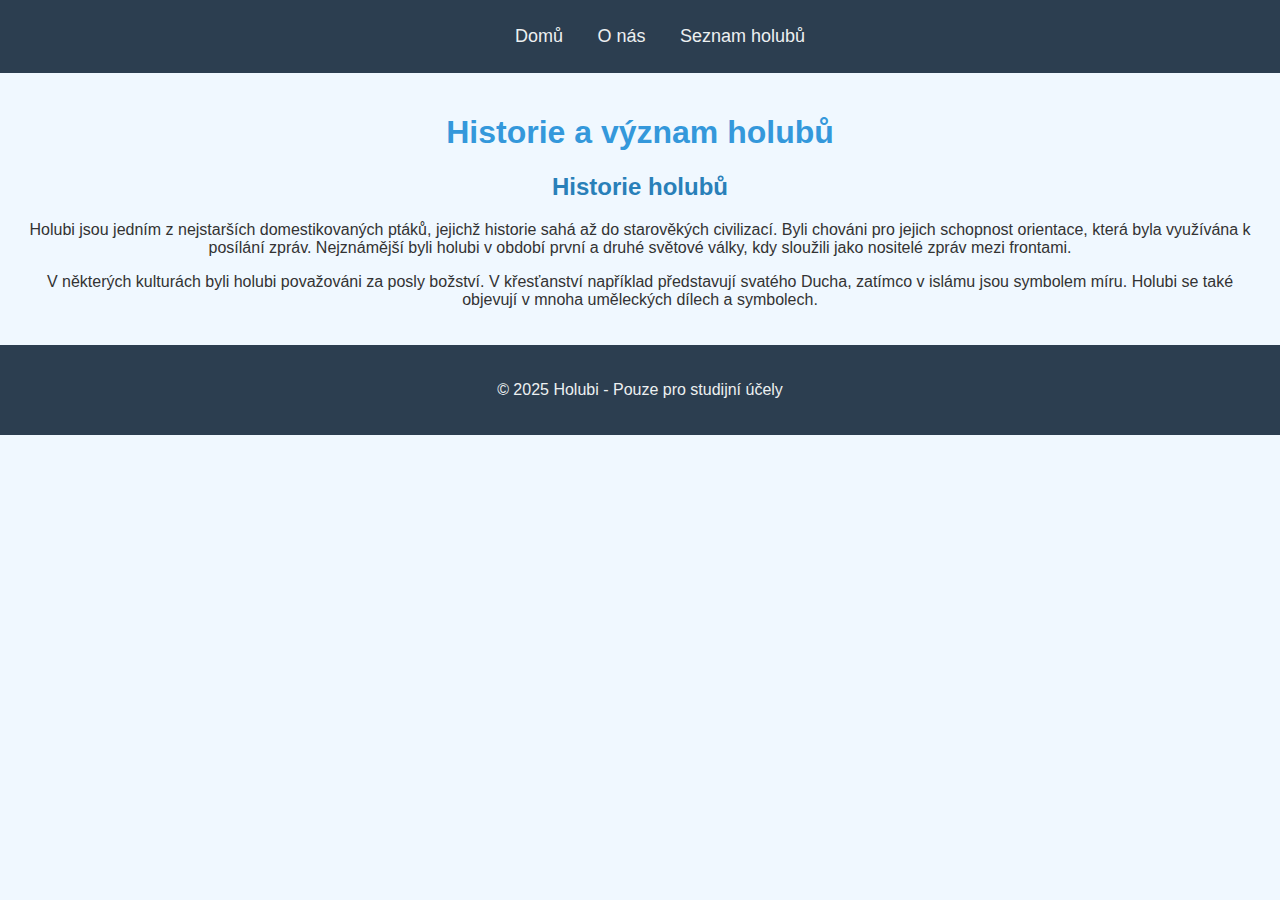
==== about.html @ 450a5605 "dan" ====
<!DOCTYPE html>
<html lang="cs">
<head>
    <meta charset="UTF-8">
    <meta name="viewport" content="width=device-width, initial-scale=1.0">
    <title>O Holubech - Historie a význam</title>
    <link rel="icon" href="favicon.ico">
    <link rel="stylesheet" href="styles.css">
</head>
<body>
    <header>
        <nav>
            <ul>
                <li><a href="index.html">Domů</a></li>
                <li><a href="about.html">O nás</a></li>
                <li><a href="pigeons.html">Seznam holubů</a></li>
            </ul>
        </nav>
    </header>

    <main>
        <h1>Historie a význam holubů</h1>
        <section>
            <h2>Historie holubů</h2>
            <p>Holubi jsou jedním z nejstarších domestikovaných ptáků, jejichž historie sahá až do starověkých civilizací. Byli chováni pro jejich schopnost orientace, která byla využívána k posílání zpráv. Nejznámější byli holubi v období první a druhé světové války, kdy sloužili jako nositelé zpráv mezi frontami.</p>
            <p>V některých kulturách byli holubi považováni za posly božství. V křesťanství například představují svatého Ducha, zatímco v islámu jsou symbolem míru. Holubi se také objevují v mnoha uměleckých dílech a symbolech.</p>
        </section>
    </main>

    <footer>
        <p>© 2025 Holubi - Pouze pro studijní účely</p>
    </footer>
</body>
</html>
---- styles.css ----
body {
    font-family: Arial, sans-serif;
    margin: 0;
    padding: 0;
    background-color: #f0f8ff;
    color: #333;
}

header {
    background-color: #2c3e50;
    padding: 10px 0;
}

header nav ul {
    list-style-type: none;
    text-align: center;
}

header nav ul li {
    display: inline;
    margin: 0 15px;
}

header nav ul li a {
    color: #ecf0f1;
    text-decoration: none;
    font-size: 18px;
}

main {
    padding: 20px;
    text-align: center;
}

main h1 {
    color: #3498db;
}

main h2, main h3 {
    color: #2980b9;
}

footer {
    text-align: center;
    padding: 20px;
    background-color: #2c3e50;
    color: #ecf0f1;
}

img {
    width: 100%;
    max-width: 600px;
    height: auto;
}

@media (max-width: 768px) {
    body {
        font-size: 14px;
    }
}
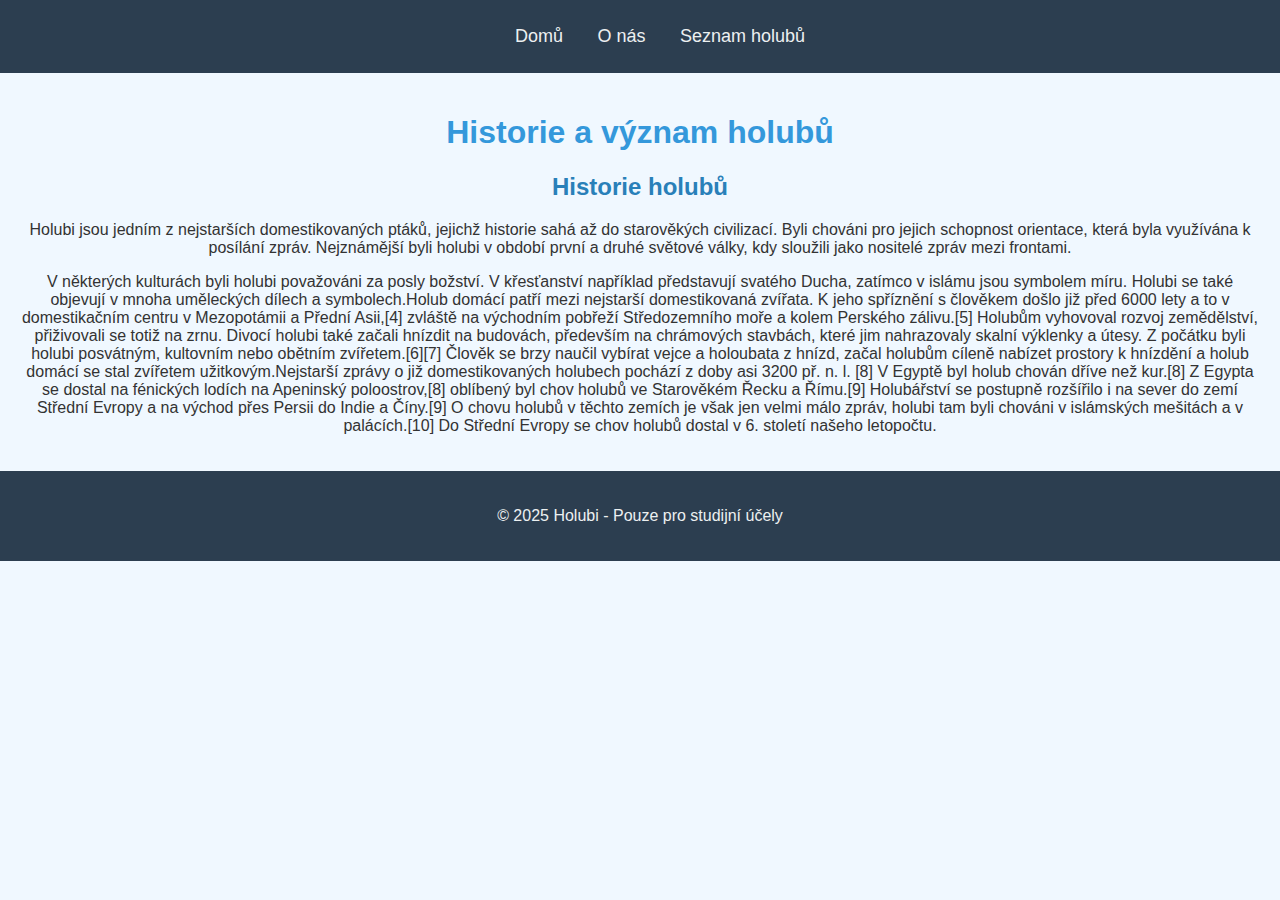
==== commit d557478e: "dan" ====
--- a/about.html
+++ b/about.html
@@ -23,7 +23,7 @@
         <section>
             <h2>Historie holubů</h2>
             <p>Holubi jsou jedním z nejstarších domestikovaných ptáků, jejichž historie sahá až do starověkých civilizací. Byli chováni pro jejich schopnost orientace, která byla využívána k posílání zpráv. Nejznámější byli holubi v období první a druhé světové války, kdy sloužili jako nositelé zpráv mezi frontami.</p>
-            <p>V některých kulturách byli holubi považováni za posly božství. V křesťanství například představují svatého Ducha, zatímco v islámu jsou symbolem míru. Holubi se také objevují v mnoha uměleckých dílech a symbolech.</p>
+            <p>V některých kulturách byli holubi považováni za posly božství. V křesťanství například představují svatého Ducha, zatímco v islámu jsou symbolem míru. Holubi se také objevují v mnoha uměleckých dílech a symbolech.Holub domácí patří mezi nejstarší domestikovaná zvířata. K jeho spříznění s člověkem došlo již před 6000 lety a to v domestikačním centru v Mezopotámii a Přední Asii,[4] zvláště na východním pobřeží Středozemního moře a kolem Perského zálivu.[5] Holubům vyhovoval rozvoj zemědělství, přiživovali se totiž na zrnu. Divocí holubi také začali hnízdit na budovách, především na chrámových stavbách, které jim nahrazovaly skalní výklenky a útesy. Z počátku byli holubi posvátným, kultovním nebo obětním zvířetem.[6][7] Člověk se brzy naučil vybírat vejce a holoubata z hnízd, začal holubům cíleně nabízet prostory k hnízdění a holub domácí se stal zvířetem užitkovým.Nejstarší zprávy o již domestikovaných holubech pochází z doby asi 3200 př. n. l. [8] V Egyptě byl holub chován dříve než kur.[8] Z Egypta se dostal na fénických lodích na Apeninský poloostrov,[8] oblíbený byl chov holubů ve Starověkém Řecku a Římu.[9] Holubářství se postupně rozšířilo i na sever do zemí Střední Evropy a na východ přes Persii do Indie a Číny.[9] O chovu holubů v těchto zemích je však jen velmi málo zpráv, holubi tam byli chováni v islámských mešitách a v palácích.[10] Do Střední Evropy se chov holubů dostal v 6. století našeho letopočtu.</p>
         </section>
     </main>
 
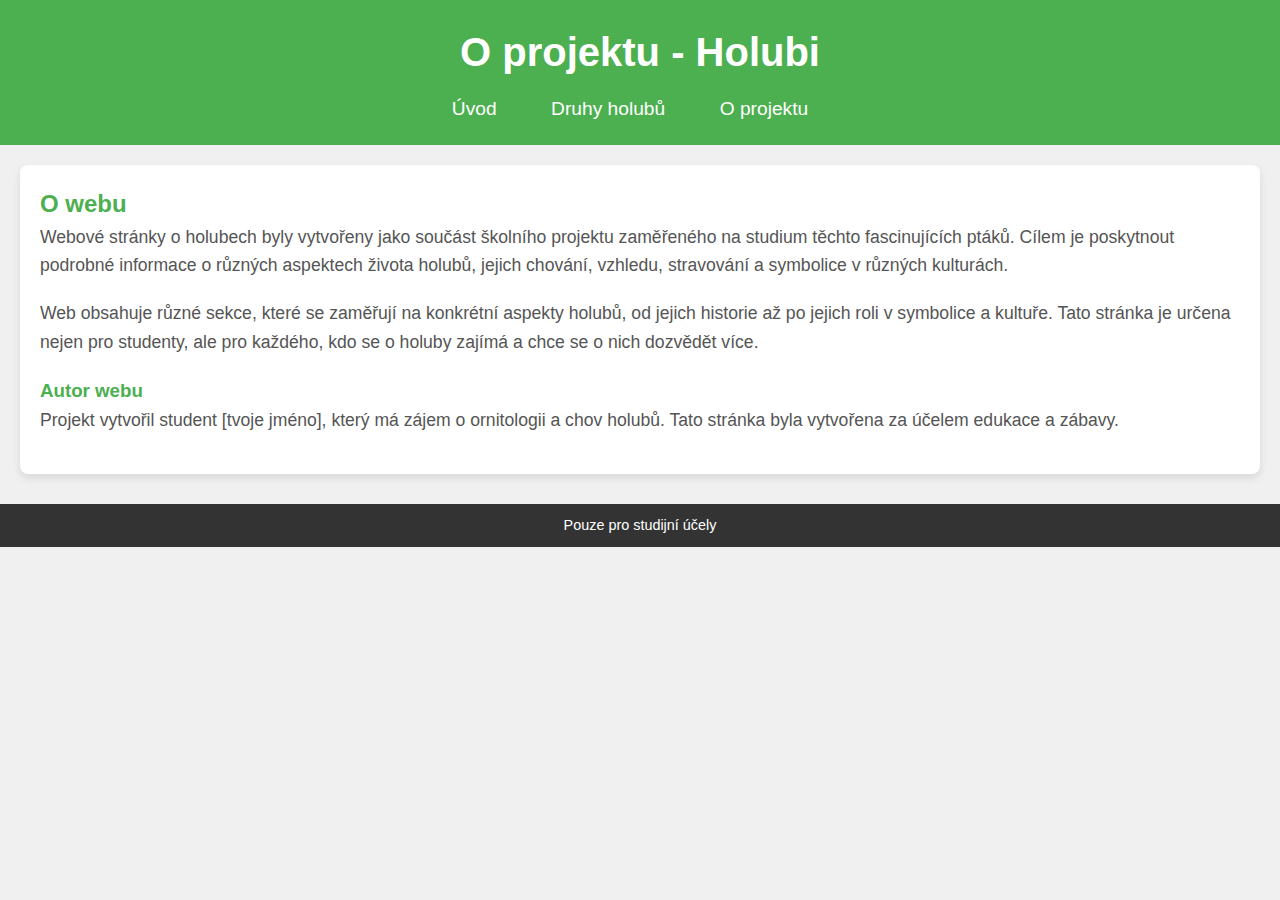
==== commit bab52f23: "dan" ====
--- a/about.html
+++ b/about.html
@@ -3,32 +3,35 @@
 <head>
     <meta charset="UTF-8">
     <meta name="viewport" content="width=device-width, initial-scale=1.0">
-    <title>O Holubech - Historie a význam</title>
+    <title>O projektu - Holubi</title>
     <link rel="icon" href="favicon.ico">
     <link rel="stylesheet" href="styles.css">
 </head>
 <body>
+
     <header>
+        <h1>O projektu - Holubi</h1>
         <nav>
             <ul>
-                <li><a href="index.html">Domů</a></li>
-                <li><a href="about.html">O nás</a></li>
-                <li><a href="pigeons.html">Seznam holubů</a></li>
+                <li><a href="index.html">Úvod</a></li>
+                <li><a href="pigeons.html">Druhy holubů</a></li>
+                <li><a href="about.html">O projektu</a></li>
             </ul>
         </nav>
     </header>
 
-    <main>
-        <h1>Historie a význam holubů</h1>
-        <section>
-            <h2>Historie holubů</h2>
-            <p>Holubi jsou jedním z nejstarších domestikovaných ptáků, jejichž historie sahá až do starověkých civilizací. Byli chováni pro jejich schopnost orientace, která byla využívána k posílání zpráv. Nejznámější byli holubi v období první a druhé světové války, kdy sloužili jako nositelé zpráv mezi frontami.</p>
-            <p>V některých kulturách byli holubi považováni za posly božství. V křesťanství například představují svatého Ducha, zatímco v islámu jsou symbolem míru. Holubi se také objevují v mnoha uměleckých dílech a symbolech.Holub domácí patří mezi nejstarší domestikovaná zvířata. K jeho spříznění s člověkem došlo již před 6000 lety a to v domestikačním centru v Mezopotámii a Přední Asii,[4] zvláště na východním pobřeží Středozemního moře a kolem Perského zálivu.[5] Holubům vyhovoval rozvoj zemědělství, přiživovali se totiž na zrnu. Divocí holubi také začali hnízdit na budovách, především na chrámových stavbách, které jim nahrazovaly skalní výklenky a útesy. Z počátku byli holubi posvátným, kultovním nebo obětním zvířetem.[6][7] Člověk se brzy naučil vybírat vejce a holoubata z hnízd, začal holubům cíleně nabízet prostory k hnízdění a holub domácí se stal zvířetem užitkovým.Nejstarší zprávy o již domestikovaných holubech pochází z doby asi 3200 př. n. l. [8] V Egyptě byl holub chován dříve než kur.[8] Z Egypta se dostal na fénických lodích na Apeninský poloostrov,[8] oblíbený byl chov holubů ve Starověkém Řecku a Římu.[9] Holubářství se postupně rozšířilo i na sever do zemí Střední Evropy a na východ přes Persii do Indie a Číny.[9] O chovu holubů v těchto zemích je však jen velmi málo zpráv, holubi tam byli chováni v islámských mešitách a v palácích.[10] Do Střední Evropy se chov holubů dostal v 6. století našeho letopočtu.</p>
-        </section>
-    </main>
+    <section>
+        <h2>O webu</h2>
+        <p>Webové stránky o holubech byly vytvořeny jako součást školního projektu zaměřeného na studium těchto fascinujících ptáků. Cílem je poskytnout podrobné informace o různých aspektech života holubů, jejich chování, vzhledu, stravování a symbolice v různých kulturách.</p>
+        <p>Web obsahuje různé sekce, které se zaměřují na konkrétní aspekty holubů, od jejich historie až po jejich roli v symbolice a kultuře. Tato stránka je určena nejen pro studenty, ale pro každého, kdo se o holuby zajímá a chce se o nich dozvědět více.</p>
+
+        <h3>Autor webu</h3>
+        <p>Projekt vytvořil student [tvoje jméno], který má zájem o ornitologii a chov holubů. Tato stránka byla vytvořena za účelem edukace a zábavy.</p>
+    </section>
 
     <footer>
-        <p>© 2025 Holubi - Pouze pro studijní účely</p>
+        <p>Pouze pro studijní účely</p>
     </footer>
+
 </body>
-</html>+</html>
--- a/styles.css
+++ b/styles.css
@@ -1,60 +1,118 @@
+/* Resetování základních stylů pro všechny prohlížeče */
+* {
+    margin: 0;
+    padding: 0;
+    box-sizing: border-box;
+}
+
+/* Tělo stránky */
 body {
     font-family: Arial, sans-serif;
-    margin: 0;
-    padding: 0;
-    background-color: #f0f8ff;
-    color: #333;
+    background-color: #f0f0f0; /* Světle šedé pozadí pro celou stránku */
+    color: #333; /* Temně šedý text */
+    line-height: 1.6;
 }
 
+/* Hlavní hlavička */
 header {
-    background-color: #2c3e50;
-    padding: 10px 0;
+    background-color: #4CAF50; /* Zelené pozadí pro hlavičku */
+    color: white;
+    padding: 20px;
+    text-align: center;
+}
+
+header h1 {
+    font-size: 2.5em;
+    margin-bottom: 10px;
 }
 
 header nav ul {
     list-style-type: none;
-    text-align: center;
+    margin-top: 10px;
 }
 
 header nav ul li {
     display: inline;
-    margin: 0 15px;
+    margin-right: 20px;
 }
 
 header nav ul li a {
-    color: #ecf0f1;
     text-decoration: none;
-    font-size: 18px;
+    color: white;
+    font-size: 1.2em;
+    padding: 5px 15px;
+    border-radius: 5px;
+    transition: background-color 0.3s ease;
 }
 
-main {
-    padding: 20px;
-    text-align: center;
+header nav ul li a:hover {
+    background-color: #45a049; /* Změna barvy při najetí myší */
 }
 
-main h1 {
-    color: #3498db;
+/* Sekce stránky */
+section {
+    margin: 20px;
+    padding: 20px;
+    background-color: white;
+    border-radius: 8px;
+    box-shadow: 0px 4px 8px rgba(0, 0, 0, 0.1);
 }
 
-main h2, main h3 {
-    color: #2980b9;
+section h2, section h3 {
+    color: #4CAF50; /* Zelená pro nadpisy */
 }
 
+/* Text v sekcích */
+section p {
+    margin-bottom: 20px;
+    font-size: 1.1em;
+    color: #555;
+}
+
+/* Odkazy v textu */
+a {
+    color: #4CAF50;
+    text-decoration: none;
+}
+
+a:hover {
+    text-decoration: underline;
+}
+
+/* Footer */
 footer {
     text-align: center;
-    padding: 20px;
-    background-color: #2c3e50;
-    color: #ecf0f1;
+    padding: 10px;
+    background-color: #333;
+    color: white;
+    margin-top: 30px;
 }
 
-img {
-    width: 100%;
-    max-width: 600px;
-    height: auto;
+footer p {
+    font-size: 0.9em;
 }
 
+/* Responsivní design pro menší obrazovky */
 @media (max-width: 768px) {
-    body {
-        font-size: 14px;
+    header h1 {
+        font-size: 2em;
     }
-}+
+    header nav ul {
+        text-align: center;
+        margin-top: 10px;
+    }
+
+    header nav ul li {
+        display: block;
+        margin-bottom: 10px;
+    }
+
+    section {
+        margin: 10px;
+    }
+
+    footer {
+        font-size: 0.8em;
+    }
+}
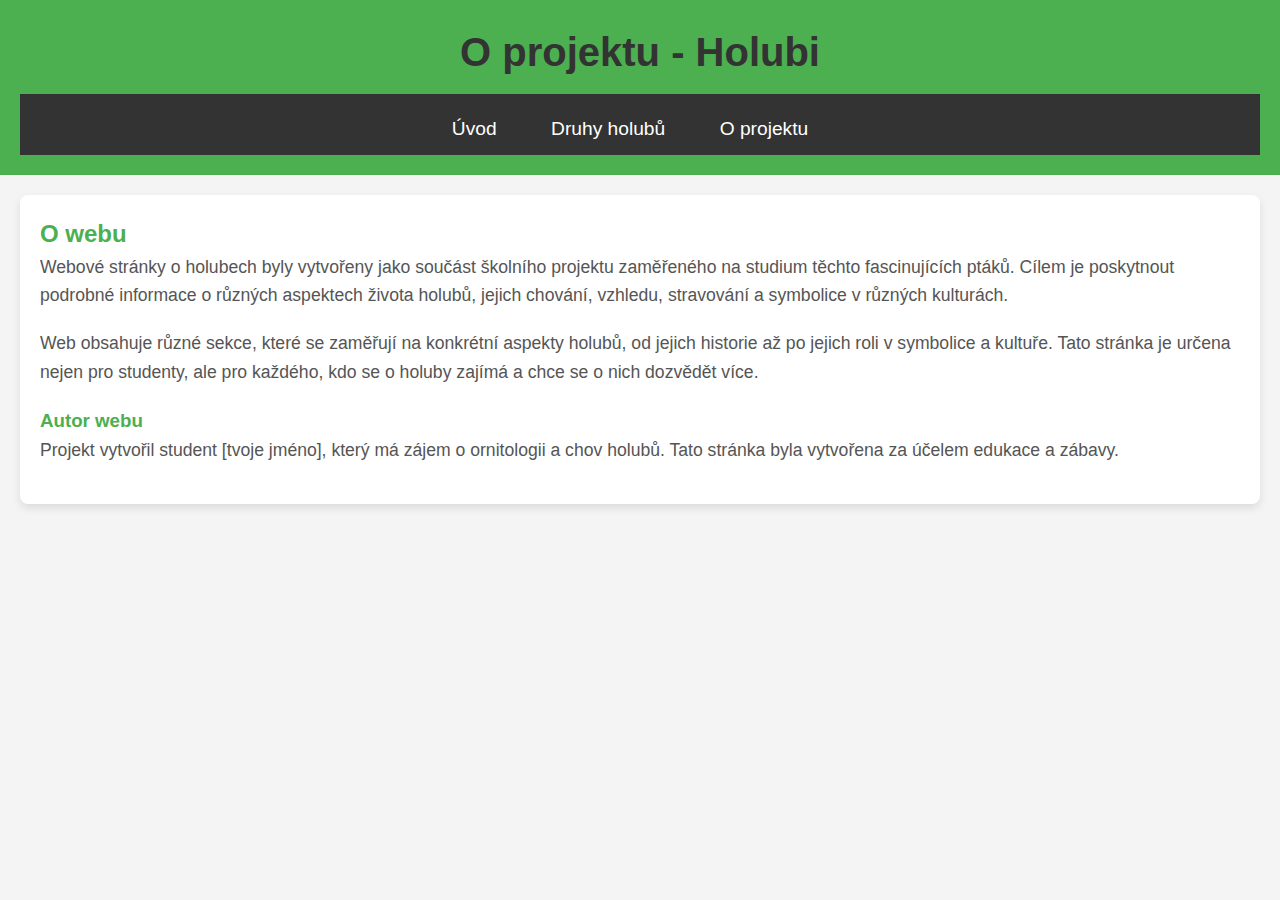
==== commit bd4fe80c: "dan" ====
--- a/about.html
+++ b/about.html
@@ -29,9 +29,5 @@
         <p>Projekt vytvořil student [tvoje jméno], který má zájem o ornitologii a chov holubů. Tato stránka byla vytvořena za účelem edukace a zábavy.</p>
     </section>
 
-    <footer>
-        <p>Pouze pro studijní účely</p>
-    </footer>
-
 </body>
 </html>
--- a/styles.css
+++ b/styles.css
@@ -116,3 +116,157 @@
         font-size: 0.8em;
     }
 }
+/* Obrázky ve všech sekcích */
+img {
+    max-width: 100%;  /* Obrázky se přizpůsobí šířce rodičovského elementu */
+    height: auto;  /* Zachováme poměr stran obrázku */
+    display: block;  /* Eliminujeme mezery pod obrázkem */
+    margin: 20px auto;  /* Nastavení odsazení pro lepší vzhled */
+    border-radius: 8px; /* Zaoblení rohů obrázků */
+}
+
+/* Styly pro obrázky v sekcích, které mají třídu "image" */
+.image {
+    box-shadow: 0px 4px 8px rgba(0, 0, 0, 0.1);  /* Přidání stínu pro lepší vzhled */
+    border: 4px solid #4CAF50; /* Rámeček okolo obrázku, stejný odstín zelené jako v hlavičce */
+}
+
+/* Přizpůsobení pro mobilní zařízení */
+@media (max-width: 768px) {
+    .image {
+        width: 100%;  /* Obrázky na mobilu budou mít šířku 100% obrazovky */
+    }
+}
+/* Základní nastavení pro obrázky */
+img {
+    max-width: 100%;
+    height: auto;
+    display: block;
+    margin: 20px auto;
+    border-radius: 8px;
+}
+
+/* Kontejner pro obrázky v sekcích */
+.images-container {
+    display: flex;
+    flex-wrap: wrap;  /* Obrázky se roztáhnou a přizpůsobí podle velikosti obrazovky */
+    justify-content: space-around;  /* Rovnoměrně rozloží obrázky na stránce */
+    gap: 20px;  /* Vzdálenost mezi obrázky */
+}
+
+/* Nastavení pro jednotlivé obrázky v kontejneru */
+.images-container img {
+    width: 30%;  /* Každý obrázek zabere 30% šířky kontejneru */
+    box-shadow: 0px 4px 8px rgba(0, 0, 0, 0.1);
+    border: 4px solid #4CAF50;  /* Rámeček kolem obrázků */
+}
+
+/* Přizpůsobení pro mobilní zařízení */
+@media (max-width: 768px) {
+    .images-container img {
+        width: 100%;  /* Na mobilních zařízeních budou obrázky zabírat celou šířku */
+    }
+}
+/* Obecné styly pro stránku */
+body {
+    font-family: Arial, sans-serif;
+    margin: 0;
+    padding: 0;
+    background-color: #f4f4f4;
+    color: #333;
+}
+
+/* Navigace */
+nav {
+    background-color: #333;
+    color: #fff;
+    padding: 10px 0;
+}
+
+nav ul {
+    list-style-type: none;
+    text-align: center;
+    margin: 0;
+    padding: 0;
+}
+
+nav ul li {
+    display: inline;
+    margin-right: 20px;
+}
+
+nav ul li a {
+    color: #fff;
+    text-decoration: none;
+    font-size: 18px;
+}
+
+/* Hlavní obsah */
+main {
+    padding: 20px;
+}
+
+/* Nadpis */
+h1 {
+    color: #333;
+    text-align: center;
+    font-size: 2em;
+    margin-bottom: 30px;
+}
+
+/* Sekce pro každý druh holuba */
+.pigeon {
+    background-color: #fff;
+    border-radius: 8px;
+    box-shadow: 0 2px 5px rgba(0, 0, 0, 0.1);
+    padding: 20px;
+    margin-bottom: 20px;
+}
+
+.pigeon h2 {
+    color: #333;
+    font-size: 1.8em;
+    margin-bottom: 10px;
+}
+
+/* Obrázky holubů */
+.pigeon-img {
+    width: 100%;
+    max-width: 600px;
+    height: auto;
+    display: block;
+    margin: 0 auto 20px auto; /* Zarovnání do středu s mezerou pod obrázkem */
+    border-radius: 8px;
+    box-shadow: 0 2px 8px rgba(0, 0, 0, 0.2);
+}
+
+/* Footer */
+footer {
+    background-color: #333;
+    color: white;
+    text-align: center;
+    padding: 10px;
+    position: absolute;
+    bottom: 0;
+    width: 100%;
+}
+
+/* Mobilní zařízení (media query pro mobilní verze) */
+@media (max-width: 768px) {
+    .pigeon {
+        padding: 15px;
+    }
+
+    .pigeon h2 {
+        font-size: 1.5em;
+    }
+
+    nav ul li {
+        display: block;
+        margin-bottom: 10px;
+    }
+
+    nav ul li a {
+        font-size: 16px;
+    }
+}
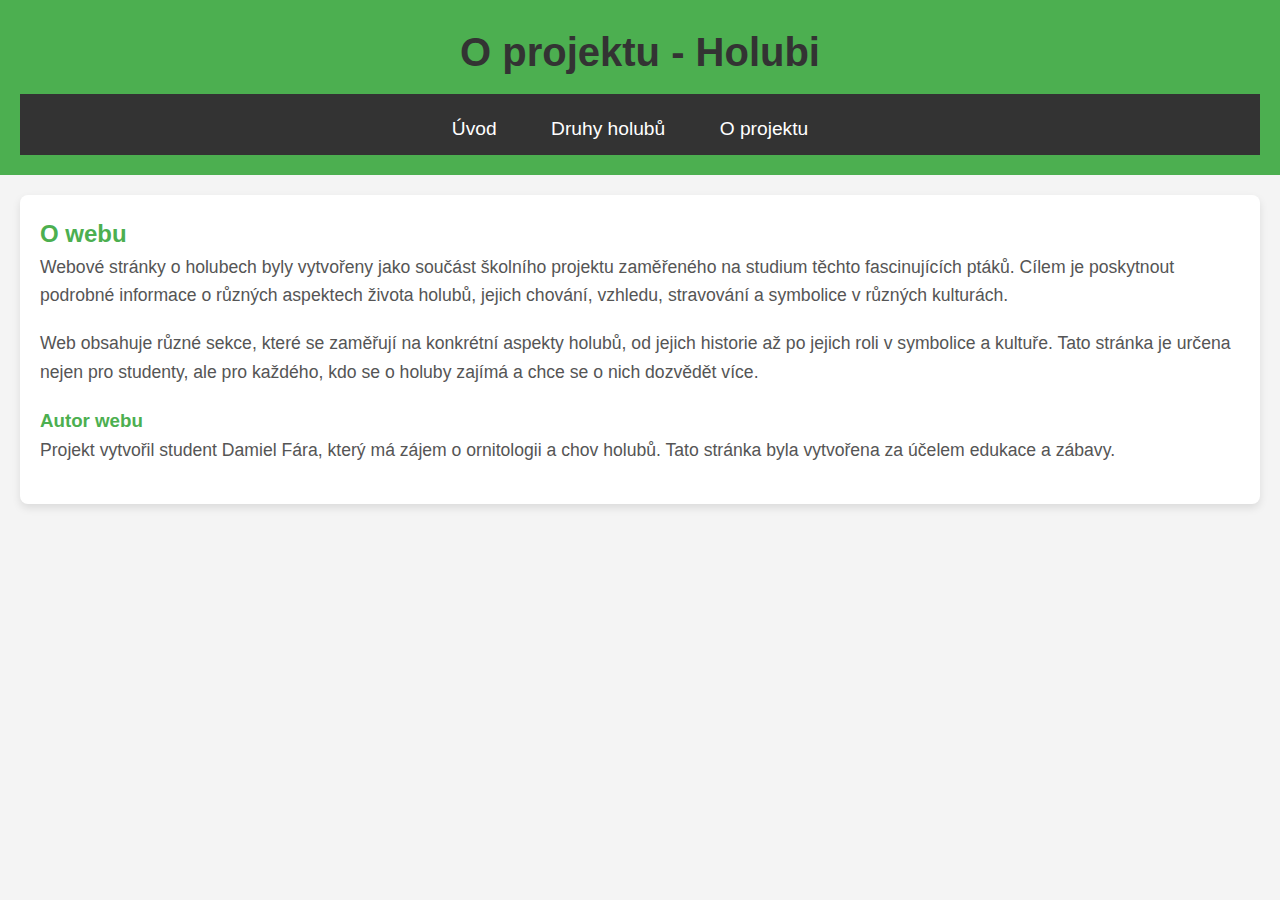
==== commit f3e60b20: "dan" ====
--- a/about.html
+++ b/about.html
@@ -26,7 +26,7 @@
         <p>Web obsahuje různé sekce, které se zaměřují na konkrétní aspekty holubů, od jejich historie až po jejich roli v symbolice a kultuře. Tato stránka je určena nejen pro studenty, ale pro každého, kdo se o holuby zajímá a chce se o nich dozvědět více.</p>
 
         <h3>Autor webu</h3>
-        <p>Projekt vytvořil student [tvoje jméno], který má zájem o ornitologii a chov holubů. Tato stránka byla vytvořena za účelem edukace a zábavy.</p>
+        <p>Projekt vytvořil student Damiel Fára, který má zájem o ornitologii a chov holubů. Tato stránka byla vytvořena za účelem edukace a zábavy.</p>
     </section>
 
 </body>
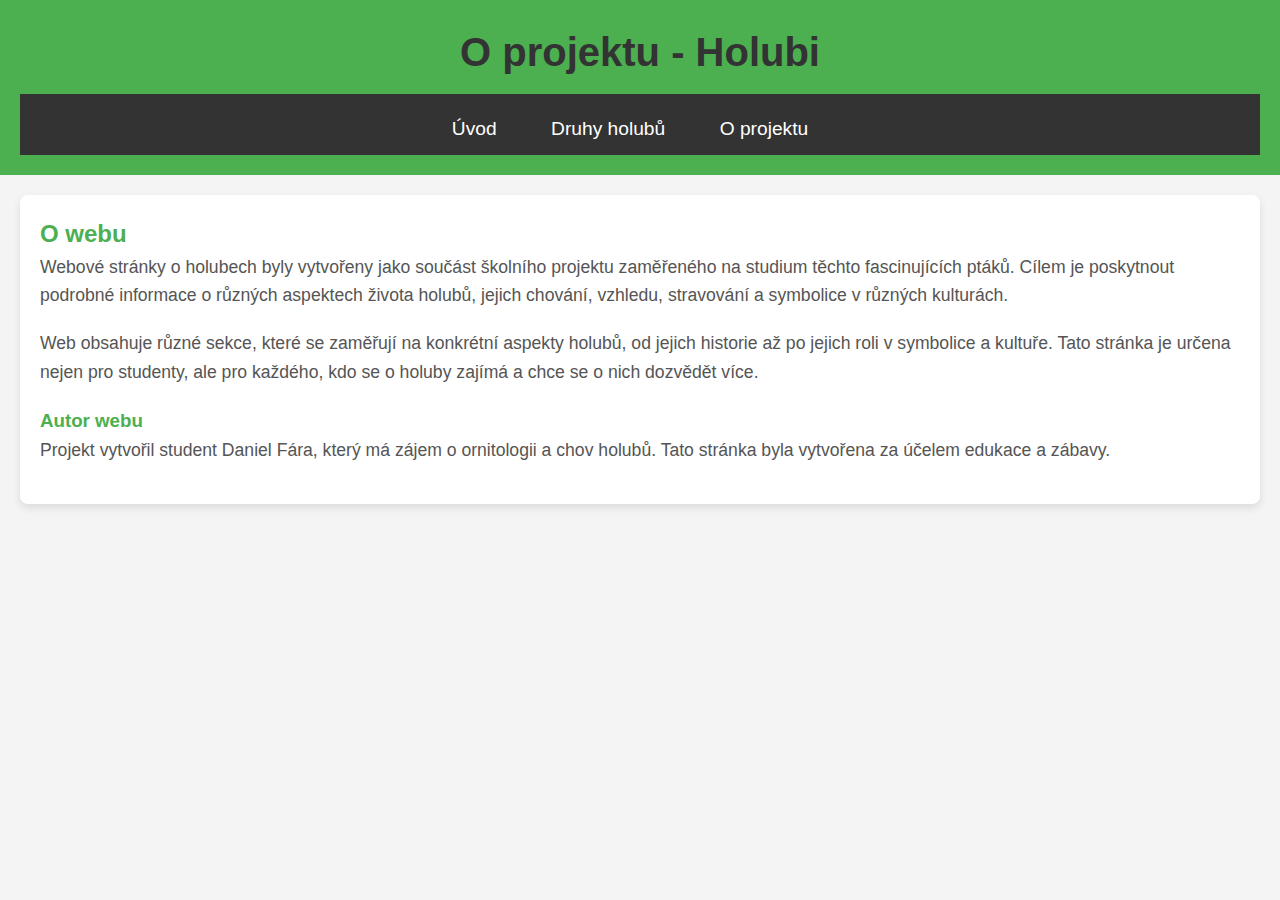
==== commit f37f0632: "dan" ====
--- a/about.html
+++ b/about.html
@@ -26,7 +26,7 @@
         <p>Web obsahuje různé sekce, které se zaměřují na konkrétní aspekty holubů, od jejich historie až po jejich roli v symbolice a kultuře. Tato stránka je určena nejen pro studenty, ale pro každého, kdo se o holuby zajímá a chce se o nich dozvědět více.</p>
 
         <h3>Autor webu</h3>
-        <p>Projekt vytvořil student Damiel Fára, který má zájem o ornitologii a chov holubů. Tato stránka byla vytvořena za účelem edukace a zábavy.</p>
+        <p>Projekt vytvořil student Daniel Fára, který má zájem o ornitologii a chov holubů. Tato stránka byla vytvořena za účelem edukace a zábavy.</p>
     </section>
 
 </body>
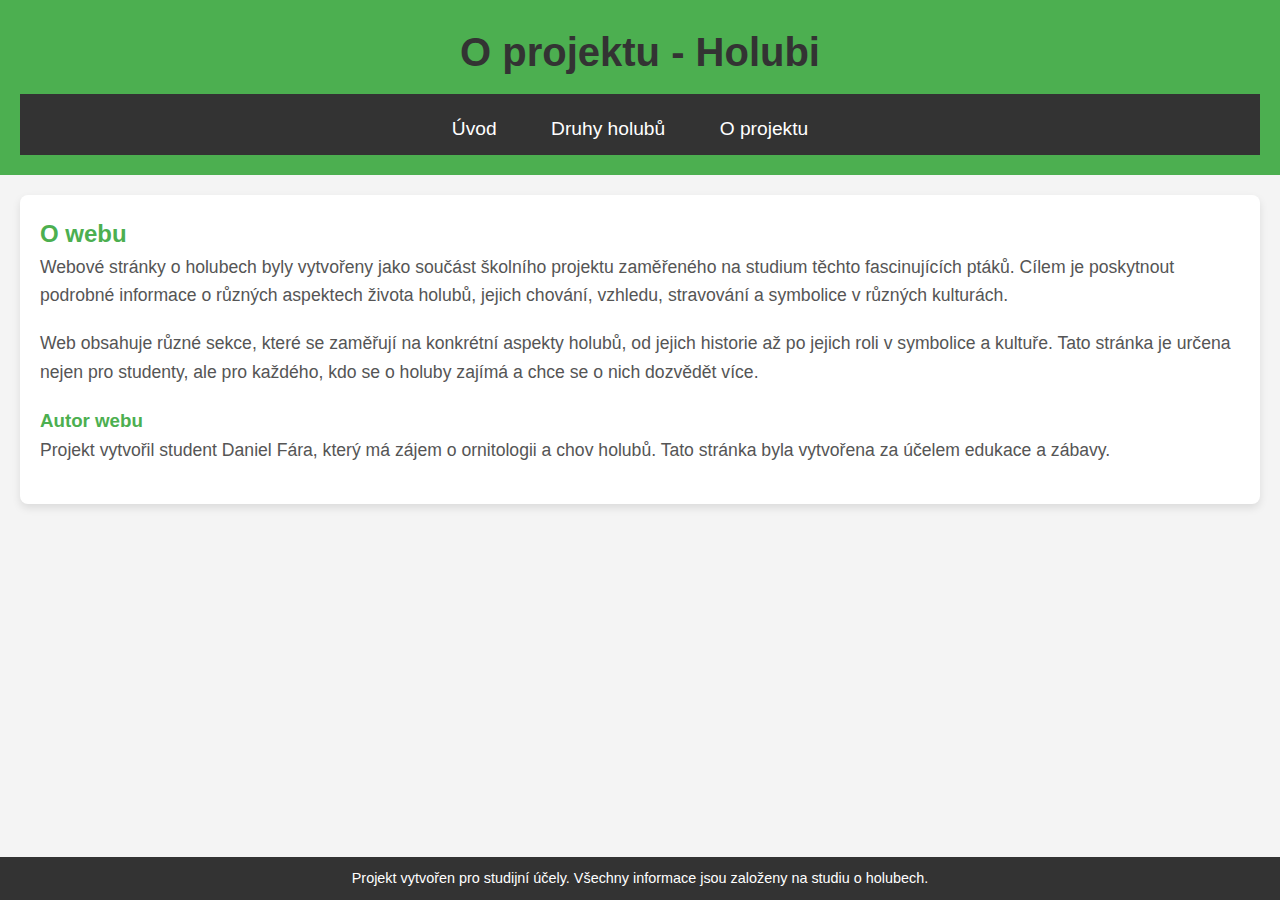
==== commit 52a4d643: "dan" ====
--- a/about.html
+++ b/about.html
@@ -31,3 +31,7 @@
 
 </body>
 </html>
+<footer>
+    <p>Projekt vytvořen pro studijní účely. Všechny informace jsou založeny na studiu o holubech.</p>
+  </footer>
+  
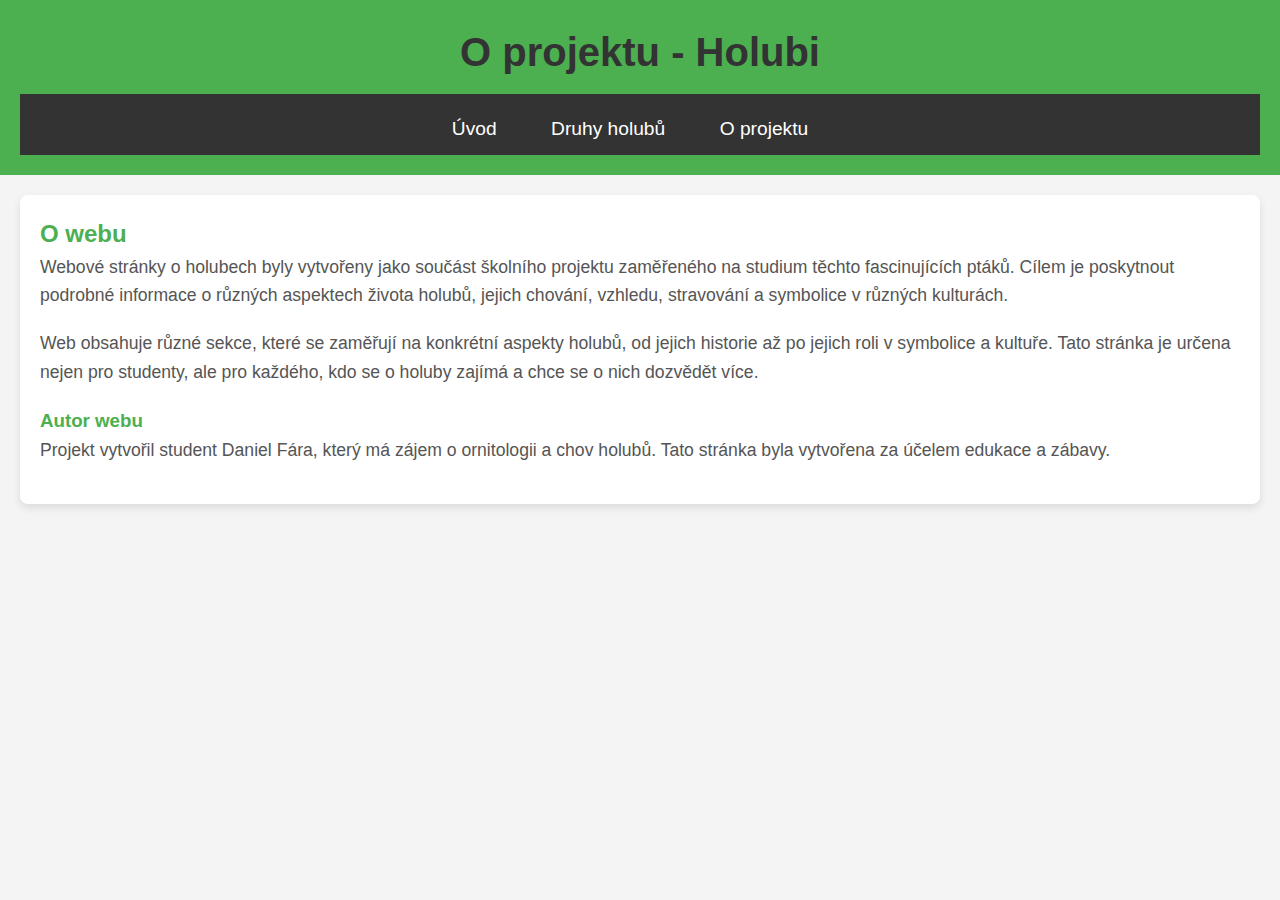
==== commit b149ff7f: "dan" ====
--- a/about.html
+++ b/about.html
@@ -31,7 +31,4 @@
 
 </body>
 </html>
-<footer>
-    <p>Projekt vytvořen pro studijní účely. Všechny informace jsou založeny na studiu o holubech.</p>
-  </footer>
   
